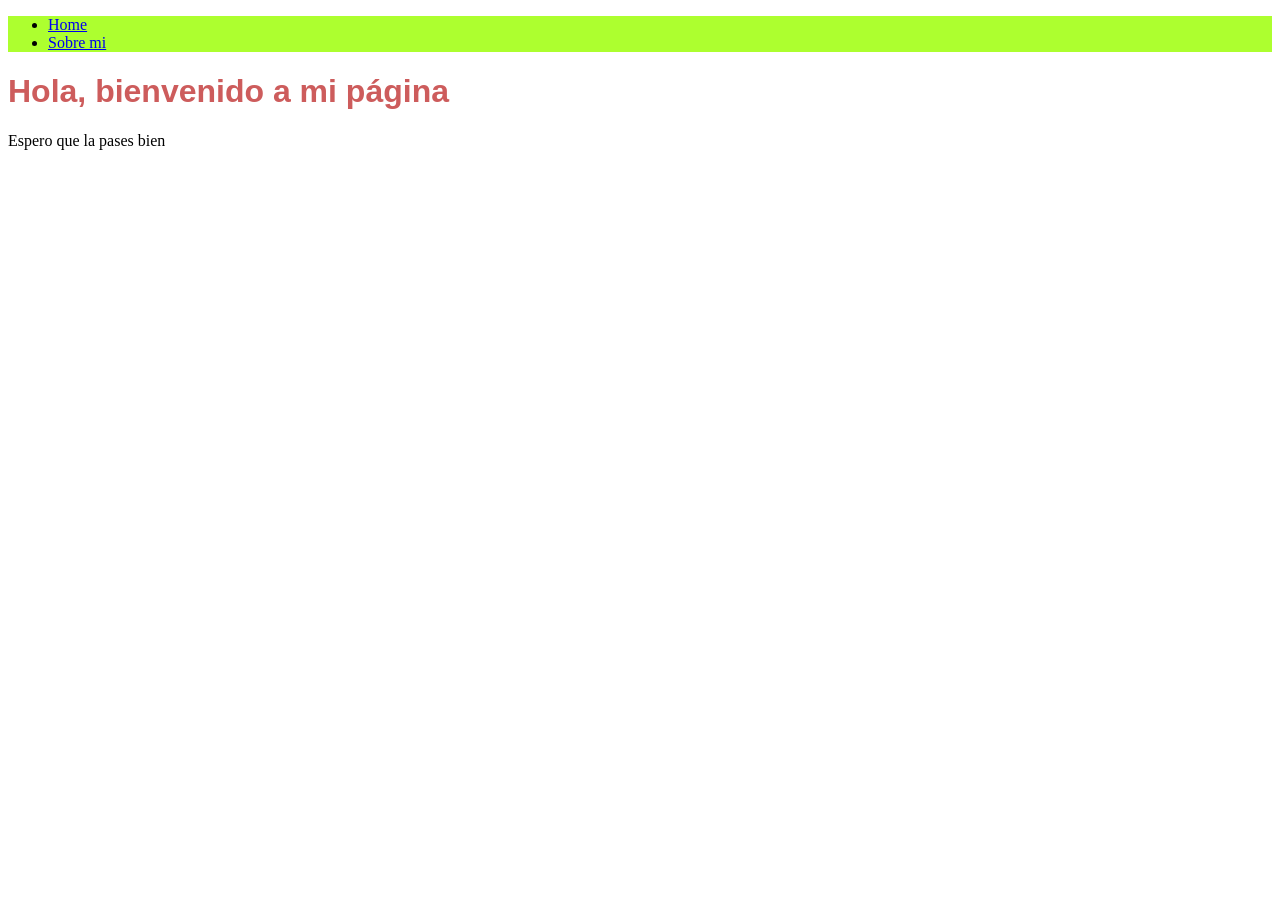
==== index.html @ 933eb30f "cirst fommit" ====
<!DOCTYPE html>
<html lang="es">
<head>
    <meta charset="UTF-8">
    <meta name="viewport" content="width=device-width, initial-scale=1.0">
    <title>La WEB de Gustavo Marín</title>
    <link rel="stylesheet" href="./assets/css/styles.css">
</head>
<body>
    <nav class="nav">
        <ul>
            <li>
                <a href="./">Home</a>
            </li>
            <li>
                <a href="./nosotros.html">Sobre mi</a>
            </li>
        </ul>
    </nav>
    <h1>Hola, bienvenido a mi página</h1>
    <p>Espero que la pases bien</p>
</body>
</html>
---- assets/css/styles.css ----
h1 {
    font-family: sans-serif;
    color: indianred;
}

.nav {
    background-color: greenyellow;
}
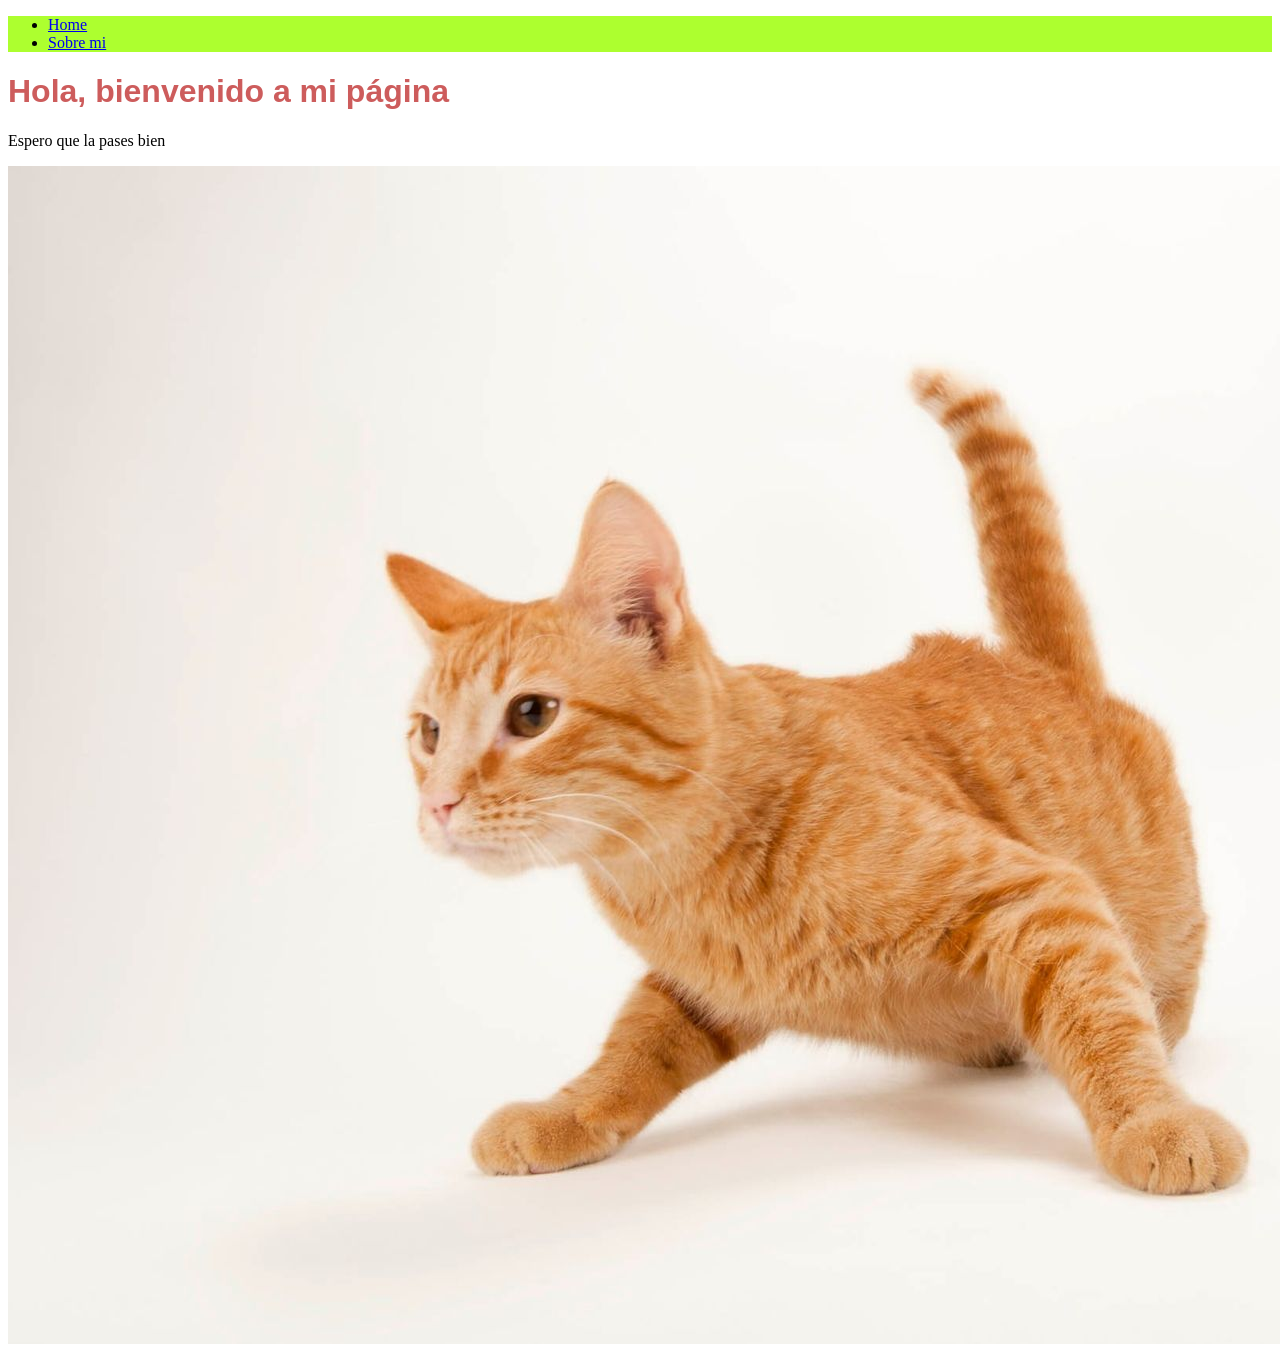
==== commit 26ac3c56: "gatito" ====
--- a/index.html
+++ b/index.html
@@ -19,5 +19,6 @@
     </nav>
     <h1>Hola, bienvenido a mi página</h1>
     <p>Espero que la pases bien</p>
+    <img src="./assets/img/gato.jpg" alt="Gatito">
 </body>
 </html>
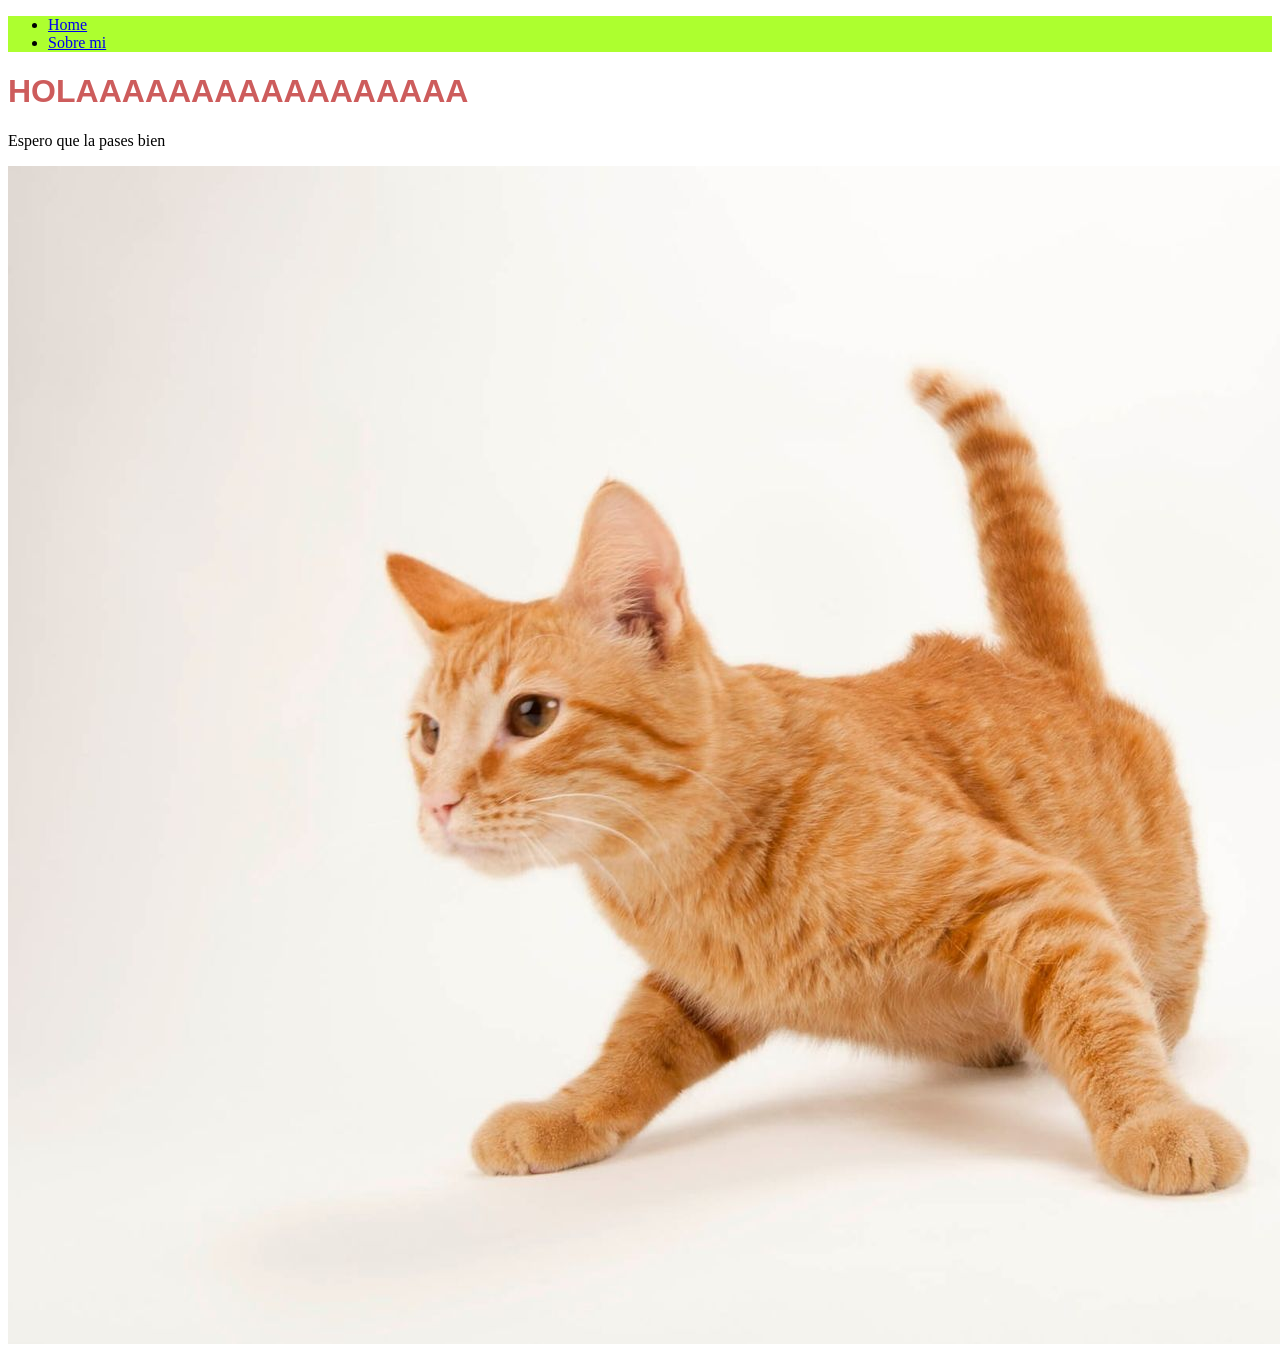
==== commit bbb6556b: "HOLAAA" ====
--- a/index.html
+++ b/index.html
@@ -17,7 +17,7 @@
             </li>
         </ul>
     </nav>
-    <h1>Hola, bienvenido a mi página</h1>
+    <h1>HOLAAAAAAAAAAAAAAAAA</h1>
     <p>Espero que la pases bien</p>
     <img src="./assets/img/gato.jpg" alt="Gatito">
 </body>
